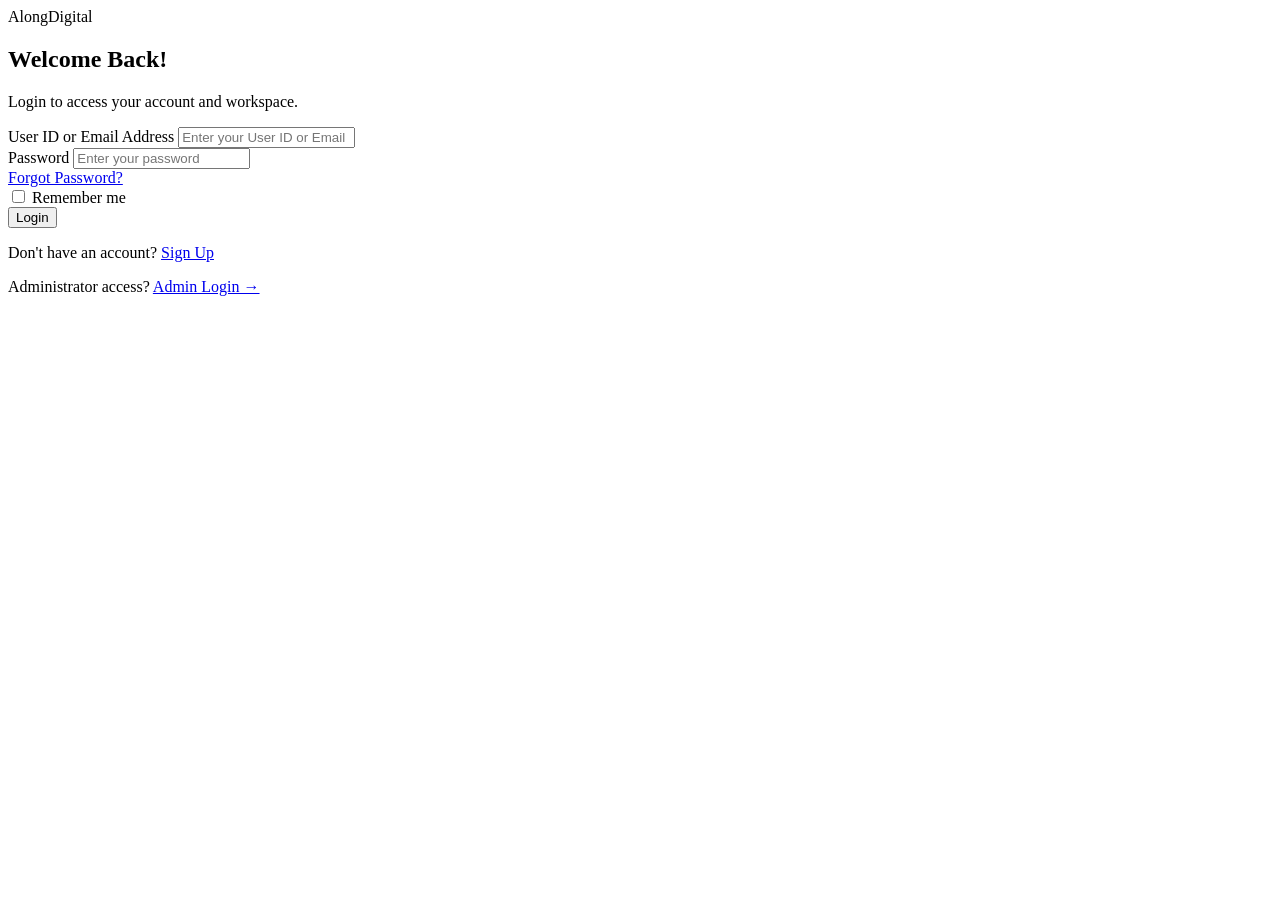
==== login.html @ c183c302 "Add login.html for user authentication" ====
<!DOCTYPE html>
<html lang="en">

<head>

    <meta charset="UTF-8">

    <meta name="viewport" content="width=device-width, initial-scale=1.0">

    <meta name="theme-color" content="#080f1e">

    <title>Login | AlongDigital</title>

    <link rel="stylesheet" href="login.html">

</head>

<body>

    <main class="auth-container">

        <section class="auth-card">

            <!-- HEADER -->

            <header class="auth-header">

                <div class="brand">AlongDigital</div>

                <h1>Welcome Back!</h1>

                <p>
                    Login to access your account and workspace.
                </p>

            </header>


            <!-- LOGIN FORM -->

            <form id="loginForm">

                <div class="form-group">

                    <label for="loginId">
                        User ID or Email Address
                    </label>

                    <input
                        type="text"
                        id="loginId"
                        placeholder="Enter your User ID or Email"
                        autocomplete="username"
                        required
                    >

                </div>


                <div class="form-group">

                    <label for="loginPassword">
                        Password
                    </label>

                    <input
                        type="password"
                        id="loginPassword"
                        placeholder="Enter your password"
                        autocomplete="current-password"
                        required
                    >

                </div>


                <!-- FORGOT PASSWORD -->

                <div class="forgot-password">

                    <a href="forgot-password.html">
                        Forgot Password?
                    </a>

                </div>


                <!-- REMEMBER ME -->

                <div class="remember-me">

                    <label>
                        <input
                            type="checkbox"
                            id="rememberMe"
                        >

                        Remember me
                    </label>

                </div>


                <!-- LOGIN BUTTON -->

                <button
                    type="submit"
                    class="submit-btn"
                >
                    Login
                </button>

            </form>


            <!-- SIGNUP REDIRECT -->

            <div class="auth-footer">

                <p>
                    Don't have an account?

                    <a href="index.html">
                        Sign Up
                    </a>

                </p>


                <!-- ADMIN LOGIN -->

                <div class="admin-login">

                    <span>Administrator access?</span>

                    <a href="admin-login.html">
                        Admin Login →
                    </a>

                </div>

            </div>

        </section>

    </main>

    <script src="login.js"></script>

</body>

  </html>
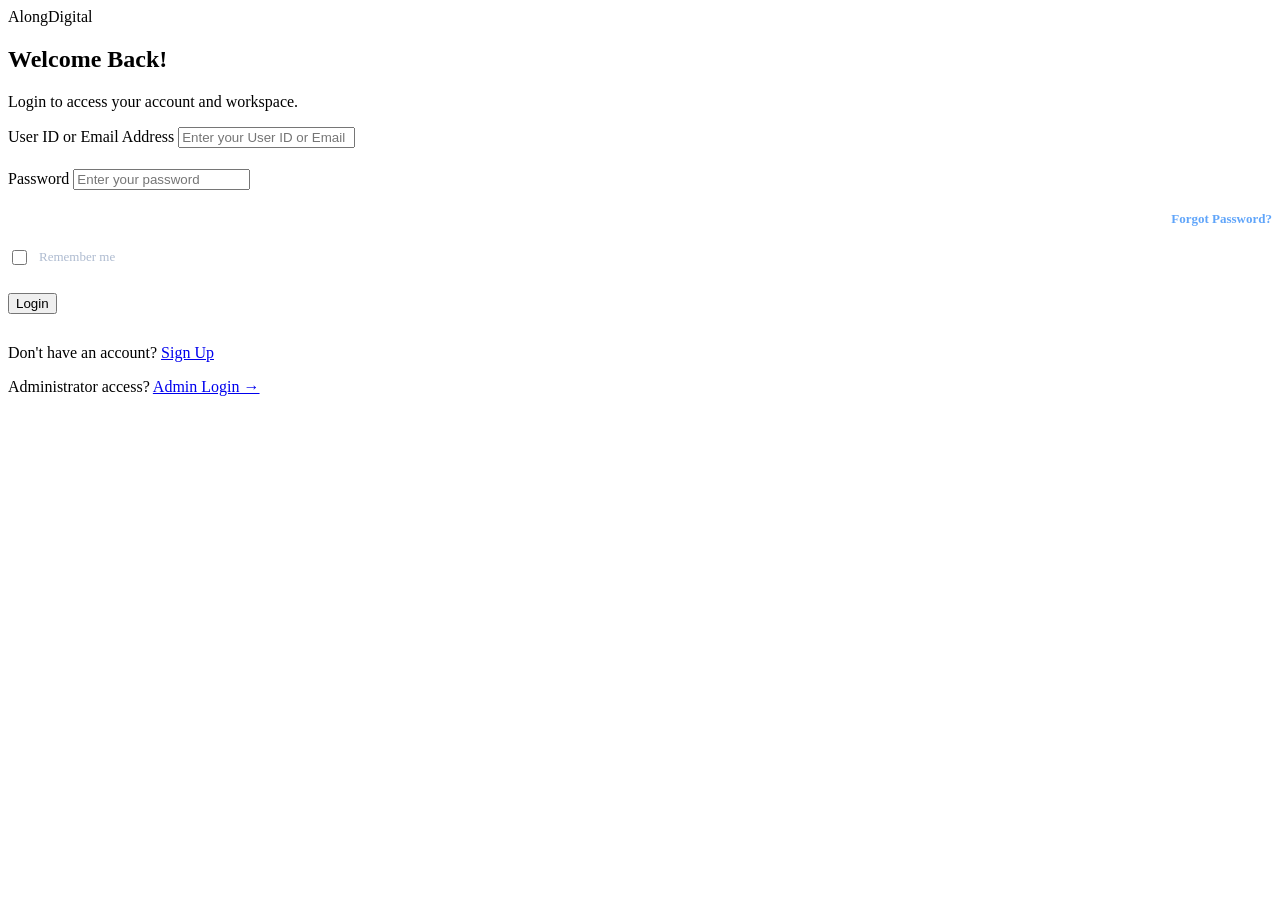
==== commit 24aba7dd: "Update stylesheet link in login.html" ====
--- a/login.html
+++ b/login.html
@@ -12,7 +12,7 @@
 
     <title>Login | AlongDigital</title>
 
-    <link rel="stylesheet" href="login.html">
+    <link rel="stylesheet" href="login.css">
 
 </head>
 
--- a/login.css
+++ b/login.css
@@ -0,0 +1,86 @@
+
+/* =====================================
+   ALONGDIGITAL LOGIN PAGE
+===================================== */
+
+/* FORGOT PASSWORD */
+
+.forgot-password {
+    display: flex;
+    justify-content: flex-end;
+    margin: 5px 0 20px;
+}
+
+.forgot-password a {
+    color: #60a5fa;
+    font-size: 13px;
+    font-weight: 600;
+    text-decoration: none;
+    transition: 0.3s;
+}
+
+.forgot-password a:hover {
+    color: #93c5fd;
+    text-decoration: underline;
+}
+
+
+/* REMEMBER ME */
+
+.remember-me {
+    margin-bottom: 23px;
+}
+
+.remember-me label {
+    display: flex;
+    align-items: center;
+    gap: 9px;
+    color: #aebbd0;
+    font-size: 13px;
+    cursor: pointer;
+    width: fit-content;
+}
+
+.remember-me input {
+    width: 15px;
+    height: 15px;
+    accent-color: #3978f6;
+    cursor: pointer;
+}
+
+
+/* LOGIN BUTTON */
+
+#loginForm .submit-btn {
+    margin-top: 2px;
+}
+
+
+/* LOGIN FORM SPACING */
+
+#loginForm .form-group {
+    margin-bottom: 21px;
+}
+
+
+/* LOGIN FOOTER */
+
+#loginForm + .auth-footer {
+    margin-top: 30px;
+}
+
+
+/* LOGIN PAGE RESPONSIVE */
+
+@media (max-width: 480px) {
+
+    .forgot-password {
+        margin-top: 2px;
+        margin-bottom: 18px;
+    }
+
+    .remember-me {
+        margin-bottom: 20px;
+    }
+
+}
